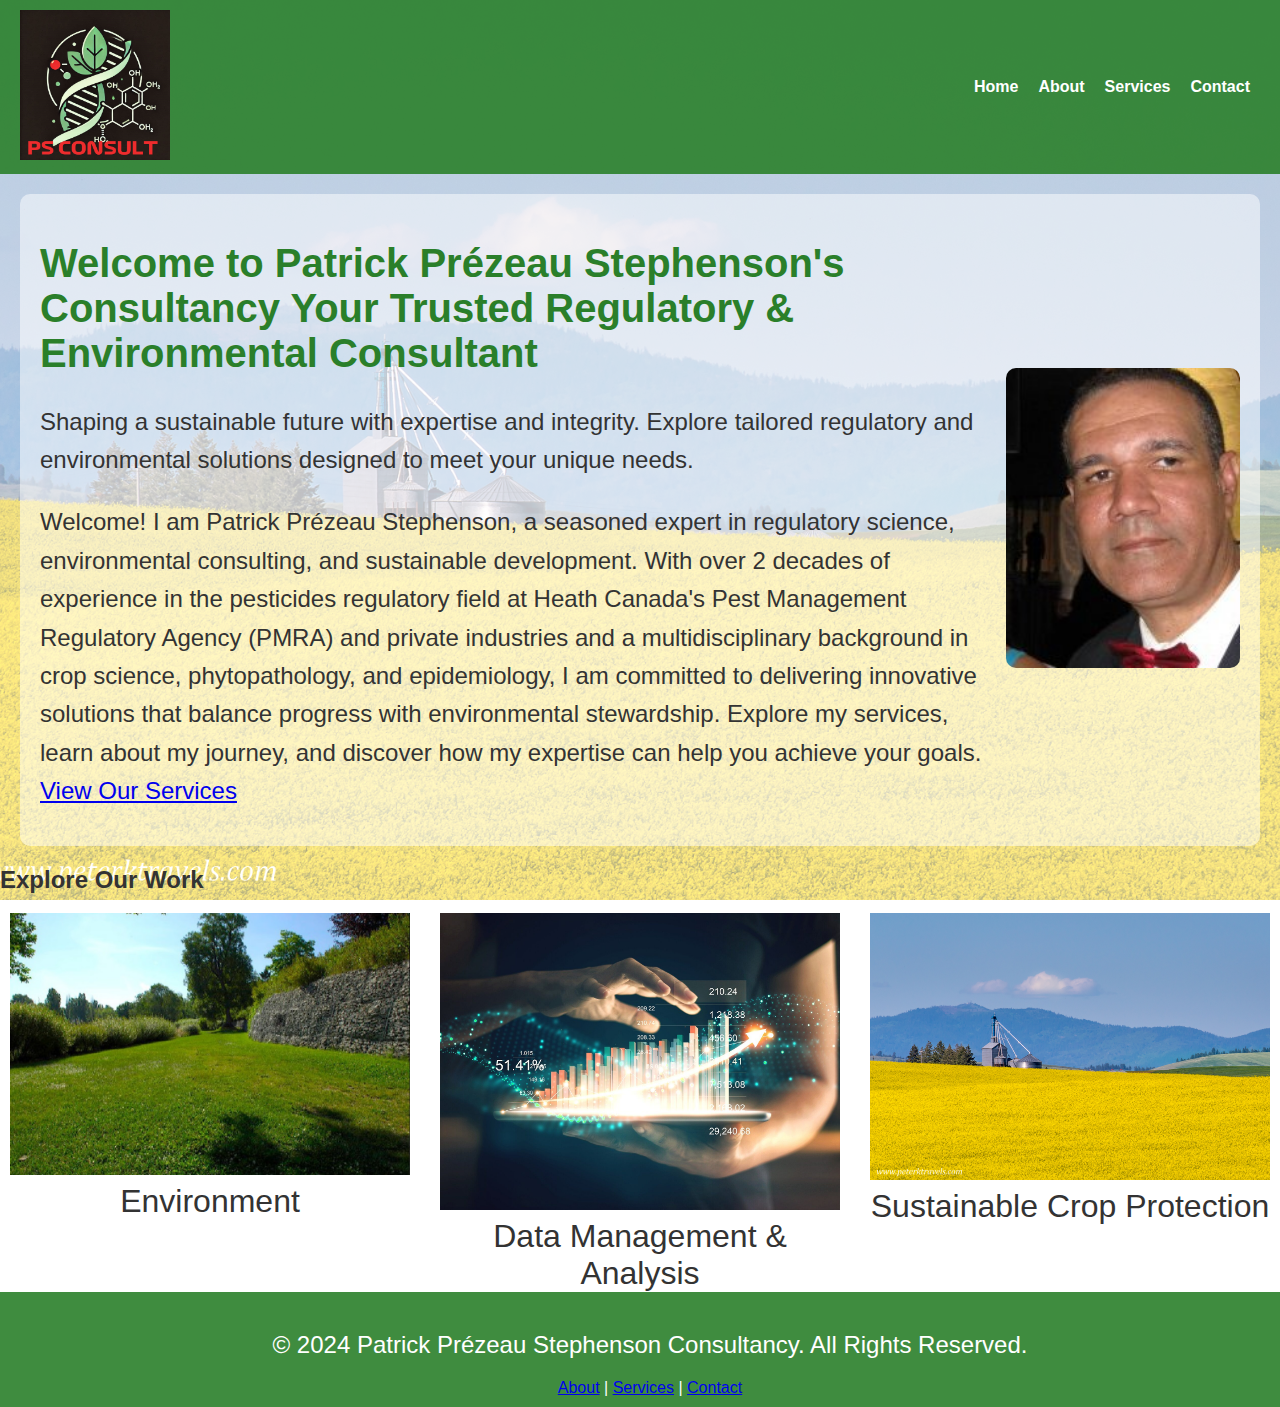
==== index.html @ 70adafe8 "Add files via upload" ====
<!DOCTYPE html>
<html lang="en">
<head>
    <meta charset="UTF-8">
    <meta name="viewport" content="width=device-width, initial-scale=1.0">
    <meta name="description" content="Patrick Prézeau Stephenson, an expert in regulatory consulting, environmental impact assessments, and scientific evaluation, delivers sustainable solutions and compliance strategies.">
    <meta name="keywords" content="Patrick Prézeau Stephenson, Regulatory Consultant, Environmental Consultant,  Pesticide Regulations, Sustainable Solutions, Senior Scientific Evaluator,Value Expert, Compliance, Canada, PMRA, Pesticides, Herbicides, Fungicides, Insecticides, Antimicrobials, Biorationals, Biological Control, IPM ">
    <meta name="author" content="Patrick Prézeau Stephenson">
    <title>Patrick Prézeau Stephenson - Regulatory & Environmental Consultant</title>
    <link rel="stylesheet" href="style.css">
</head>
<body>
    <header>
        <div class="logo">
            <img src="PSLOGO_25.png" alt="Patrick Prézeau Stephenson Logo">
        </div>
        <nav>
            <ul>
                <li><a href="index.html" title="Visit Home Page">Home</a></li>
                <li><a href="about.html" title="Learn More About Patrick Prézeau Stephenson">About</a></li>
                <li><a href="services.html" title="Discover Our Services">Services</a></li>
                <li><a href="contact.html" title="Get In Touch">Contact</a></li>
            </ul>
        </nav>
    </header>
    
    <main>
        <section class="hero">
            <div class="hero-text">
                <h1>Welcome to Patrick Prézeau Stephenson's Consultancy Your Trusted Regulatory & Environmental Consultant</h1>
                <p>Shaping a sustainable future with expertise and integrity. Explore tailored regulatory and environmental solutions designed to meet your unique needs.</p>

<p>Welcome! I am Patrick Prézeau Stephenson, a seasoned expert in regulatory science, environmental consulting, and sustainable development. With over 2 decades of experience in the pesticides regulatory field at Heath Canada's Pest Management Regulatory Agency (PMRA) and private industries and a multidisciplinary background in crop science, phytopathology, and epidemiology, I am committed to delivering innovative solutions that balance progress with environmental stewardship.

Explore my services, learn about my journey, and discover how my expertise can help you achieve your goals.



                <a href="services.html" class="cta-button" title="View Services">View Our Services</a>
            </div>
            <div class="hero-image">
                <img src="founder.jpg" alt="Patrick Prézeau Stephenson - Founder">
            </div>
        </section>

<section class="gallery">
    <h2>Explore Our Work</h2>
    <div class="gallery-images">
        <figure>
            <img src="environment.jpg" alt="Environmental Project - Case Study 1">
            <figcaption>Environment</figcaption>
        </figure>
        <figure>
            <img src="tech_consulting2.jpg" alt="Regulatory Consultation in Progress">
            <figcaption>Data Management & Analysis</figcaption>
        </figure>
        <figure>
            <img src="canola.jpg" alt="Sustainable Development Project - Case Study 2">
            <figcaption>Sustainable Crop Protection</figcaption>
        </figure>
    </div>
</section>


    </main>

    <footer>
        <p>&copy; 2024 Patrick Prézeau Stephenson Consultancy. All Rights Reserved.</p>
        <div class="footer-links">
            <a href="about.html" title="About Patrick Prézeau Stephenson">About</a> | 
            <a href="services.html" title="Our Services">Services</a> | 
            <a href="contact.html" title="Contact Us">Contact</a>
        </div>
    </footer>
</body>
</html>
---- style.css ----
/* General Body Styling */
body {
    font-family: Arial, sans-serif;
    margin: 0;
    padding: 0;
    background: url('canola.jpg') no-repeat center center fixed; /* Background image centered and fixed */
    background-size: cover; /* Image scales to cover the entire screen */
    background-color: rgba(255, 255, 255, 0.5); /* Adds a white overlay for readability */
    background-blend-mode: overlay; /* Blends the overlay with the image */
    color: #333; /* Ensures text is readable against the background */
}

/* Paragraph Styling */
p {
    font-size: 24px; /* Larger font size for better readability */
    line-height: 1.6; /* Adds space between lines */
    margin-bottom: 15px; /* Spacing after paragraphs */
}

/* Header Styling */
header {
    background-color: rgba(42, 127, 42, 0.9); /* Semi-transparent green for the header */
    color: white;
    padding: 10px 20px;
    display: flex;
    align-items: center;
    justify-content: space-between;
}

.logo img {
    height: 150px;
}

nav ul {
    list-style: none;
    margin: 0;
    padding: 0;
    display: flex;
}

nav ul li {
    margin: 0 10px;
}

nav ul li a {
    color: white;
    text-decoration: none;
    font-weight: bold;
}

/* Hero Section */
.hero {
    display: flex;
    justify-content: space-between;
    align-items: center;
    padding: 20px;
    background-color: rgba(255, 255, 255, 0.5); /* Semi-transparent white for hero section */
    border-radius: 10px;
    margin: 20px;
}

.hero-text h1 {
    font-size: 2.5em;
    color: #2a7f2a;
}

.hero-image img {
    height: 300px;
    border-radius: 10px;
}

/* Gallery Section */

.gallery-images {
    display: flex;
    justify-content: space-around;
    flex-wrap: wrap;
    gap: 10px; /* Adjust space between figures */
    text-align: center;
}

.gallery-images figure {
    margin: 0;
    display: inline-block;
    max-width: 400px; /* Adjust image size as needed */
}

.gallery-images img {
    width: 100%;
    height: auto;
    display: block;
}

.gallery-images figcaption {
    font-size: 2rem; /* Matches the regular text size */
    color: #333; /* Adjust color to match the page style */
    margin-top: 8px; /* Adds some space between image and caption */
}



/* Footer Styling */
footer {
    text-align: center;
    background-color: rgba(42, 127, 42, 0.9);
    color: white;
    padding: 10px;
    position: relative;
    bottom: 0;
    width: 100%;
}
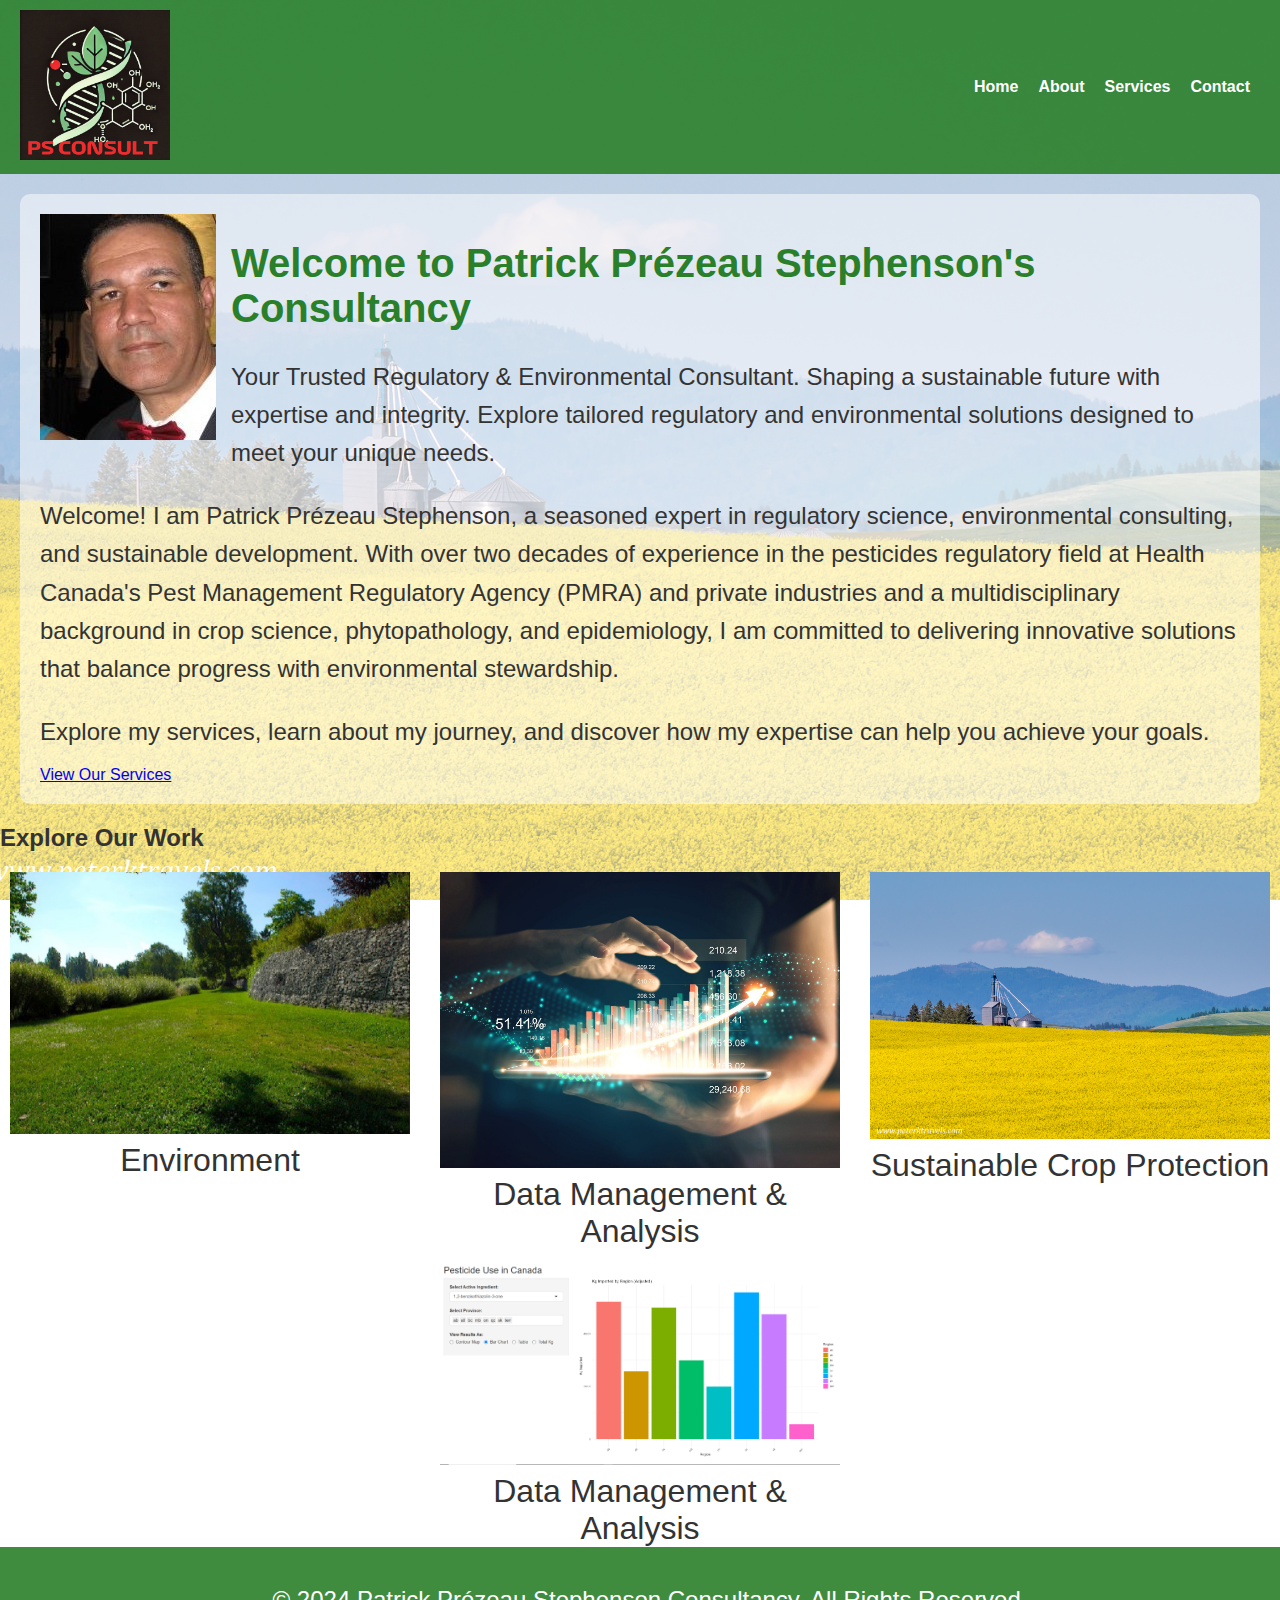
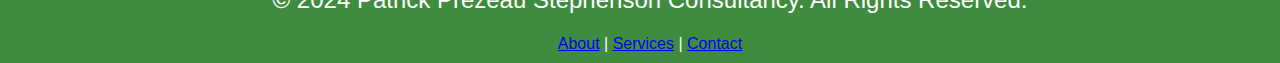
==== commit 1b7c51b7: "Add files via upload" ====
--- a/index.html
+++ b/index.html
@@ -1,12 +1,12 @@
-<!DOCTYPE html>
+<!DOCTYPE html> 
 <html lang="en">
 <head>
     <meta charset="UTF-8">
     <meta name="viewport" content="width=device-width, initial-scale=1.0">
-    <meta name="description" content="Patrick Prézeau Stephenson, an expert in regulatory consulting, environmental impact assessments, and scientific evaluation, delivers sustainable solutions and compliance strategies.">
-    <meta name="keywords" content="Patrick Prézeau Stephenson, Regulatory Consultant, Environmental Consultant,  Pesticide Regulations, Sustainable Solutions, Senior Scientific Evaluator,Value Expert, Compliance, Canada, PMRA, Pesticides, Herbicides, Fungicides, Insecticides, Antimicrobials, Biorationals, Biological Control, IPM ">
+    <meta name="description" content="Patrick Prézeau Stephenson, an expert in Pesticide regulatory consulting, environmental impact assessments, and scientific evaluation, delivers sustainable solutions and compliance strategies.">
+    <meta name="keywords" content="Patrick Prézeau Stephenson, Pesticides, Regulatory Consultant, Environmental Consultant, Regulations, Sustainable Solutions, Senior Scientific Evaluator, Value Expert, Compliance, Canada, PMRA, Consulting, Herbicides, Fungicides, Insecticides, Antimicrobials, Biorationals, Biological Control, IPM">
     <meta name="author" content="Patrick Prézeau Stephenson">
-    <title>Patrick Prézeau Stephenson - Regulatory & Environmental Consultant</title>
+    <title>Pesticides Regulatory & Environmental Consultant, Value</title>
     <link rel="stylesheet" href="style.css">
 </head>
 <body>
@@ -26,42 +26,50 @@
     
     <main>
         <section class="hero">
-            <div class="hero-text">
-                <h1>Welcome to Patrick Prézeau Stephenson's Consultancy Your Trusted Regulatory & Environmental Consultant</h1>
-                <p>Shaping a sustainable future with expertise and integrity. Explore tailored regulatory and environmental solutions designed to meet your unique needs.</p>
-
-<p>Welcome! I am Patrick Prézeau Stephenson, a seasoned expert in regulatory science, environmental consulting, and sustainable development. With over 2 decades of experience in the pesticides regulatory field at Heath Canada's Pest Management Regulatory Agency (PMRA) and private industries and a multidisciplinary background in crop science, phytopathology, and epidemiology, I am committed to delivering innovative solutions that balance progress with environmental stewardship.
-
-Explore my services, learn about my journey, and discover how my expertise can help you achieve your goals.
-
-
-
-                <a href="services.html" class="cta-button" title="View Services">View Our Services</a>
-            </div>
-            <div class="hero-image">
-                <img src="founder.jpg" alt="Patrick Prézeau Stephenson - Founder">
+            <div>
+                <!-- Image added with text wrapping -->
+                <img src="founder.jpg" alt="Patrick Prézeau Stephenson - Founder" style="float: left; margin: 0 15px 15px 0;">
+                <div class="hero-text">
+                    <h1>Welcome to Patrick Prézeau Stephenson's Consultancy</h1>
+                    <p>Your Trusted Regulatory & Environmental Consultant. Shaping a sustainable future with expertise and integrity. Explore tailored regulatory and environmental solutions designed to meet your unique needs.</p>
+                    <p>Welcome! I am Patrick Prézeau Stephenson, a seasoned expert in regulatory science, environmental consulting, and sustainable development. With over two decades of experience in the pesticides regulatory field at Health Canada's Pest Management Regulatory Agency (PMRA) and private industries and a multidisciplinary background in crop science, phytopathology, and epidemiology, I am committed to delivering innovative solutions that balance progress with environmental stewardship.</p>
+                    <p>Explore my services, learn about my journey, and discover how my expertise can help you achieve your goals.</p>
+                    <a href="services.html" class="cta-button" title="View Services">View Our Services</a>
+                </div>
             </div>
         </section>
 
-<section class="gallery">
-    <h2>Explore Our Work</h2>
-    <div class="gallery-images">
-        <figure>
-            <img src="environment.jpg" alt="Environmental Project - Case Study 1">
-            <figcaption>Environment</figcaption>
-        </figure>
-        <figure>
-            <img src="tech_consulting2.jpg" alt="Regulatory Consultation in Progress">
-            <figcaption>Data Management & Analysis</figcaption>
-        </figure>
-        <figure>
-            <img src="canola.jpg" alt="Sustainable Development Project - Case Study 2">
-            <figcaption>Sustainable Crop Protection</figcaption>
-        </figure>
-    </div>
-</section>
+        <section class="gallery">
+            <h2>Explore Our Work</h2>
+            <div class="gallery-images">
+                <a href="example-projects.html" title="View Example Projects">
+                    <figure>
+                        <img src="environment.jpg" alt="Environmental Project - Case Study 1">
+                        <figcaption>Environment</figcaption>
+                    </figure>
+                </a>
+                <a href="example-projects.html" title="View Example Projects">
+                    <figure>
+                        <img src="tech_consulting2.jpg" alt="Regulatory Consultation in Progress">
+                        <figcaption>Data Management & Analysis</figcaption>
+                    </figure>
+                </a>
+                <a href="example-projects.html" title="View Example Projects">
+                    <figure>
+                        <img src="canola.jpg" alt="Sustainable Development Project - Case Study 2">
+                        <figcaption>Sustainable Crop Protection</figcaption>
+                    </figure>
+                </a>
+  		<a href="example-projects.html" title="View Example Projects">
+                    <figure>
+                        <img src="bar_chart_shiny.png" alt="Pesticide Use Shiny Apps">
+                        <figcaption>Data Management & Analysis</figcaption>
+                    </figure>
+                </a>
 
 
+          </div>
+        </section>
     </main>
 
     <footer>
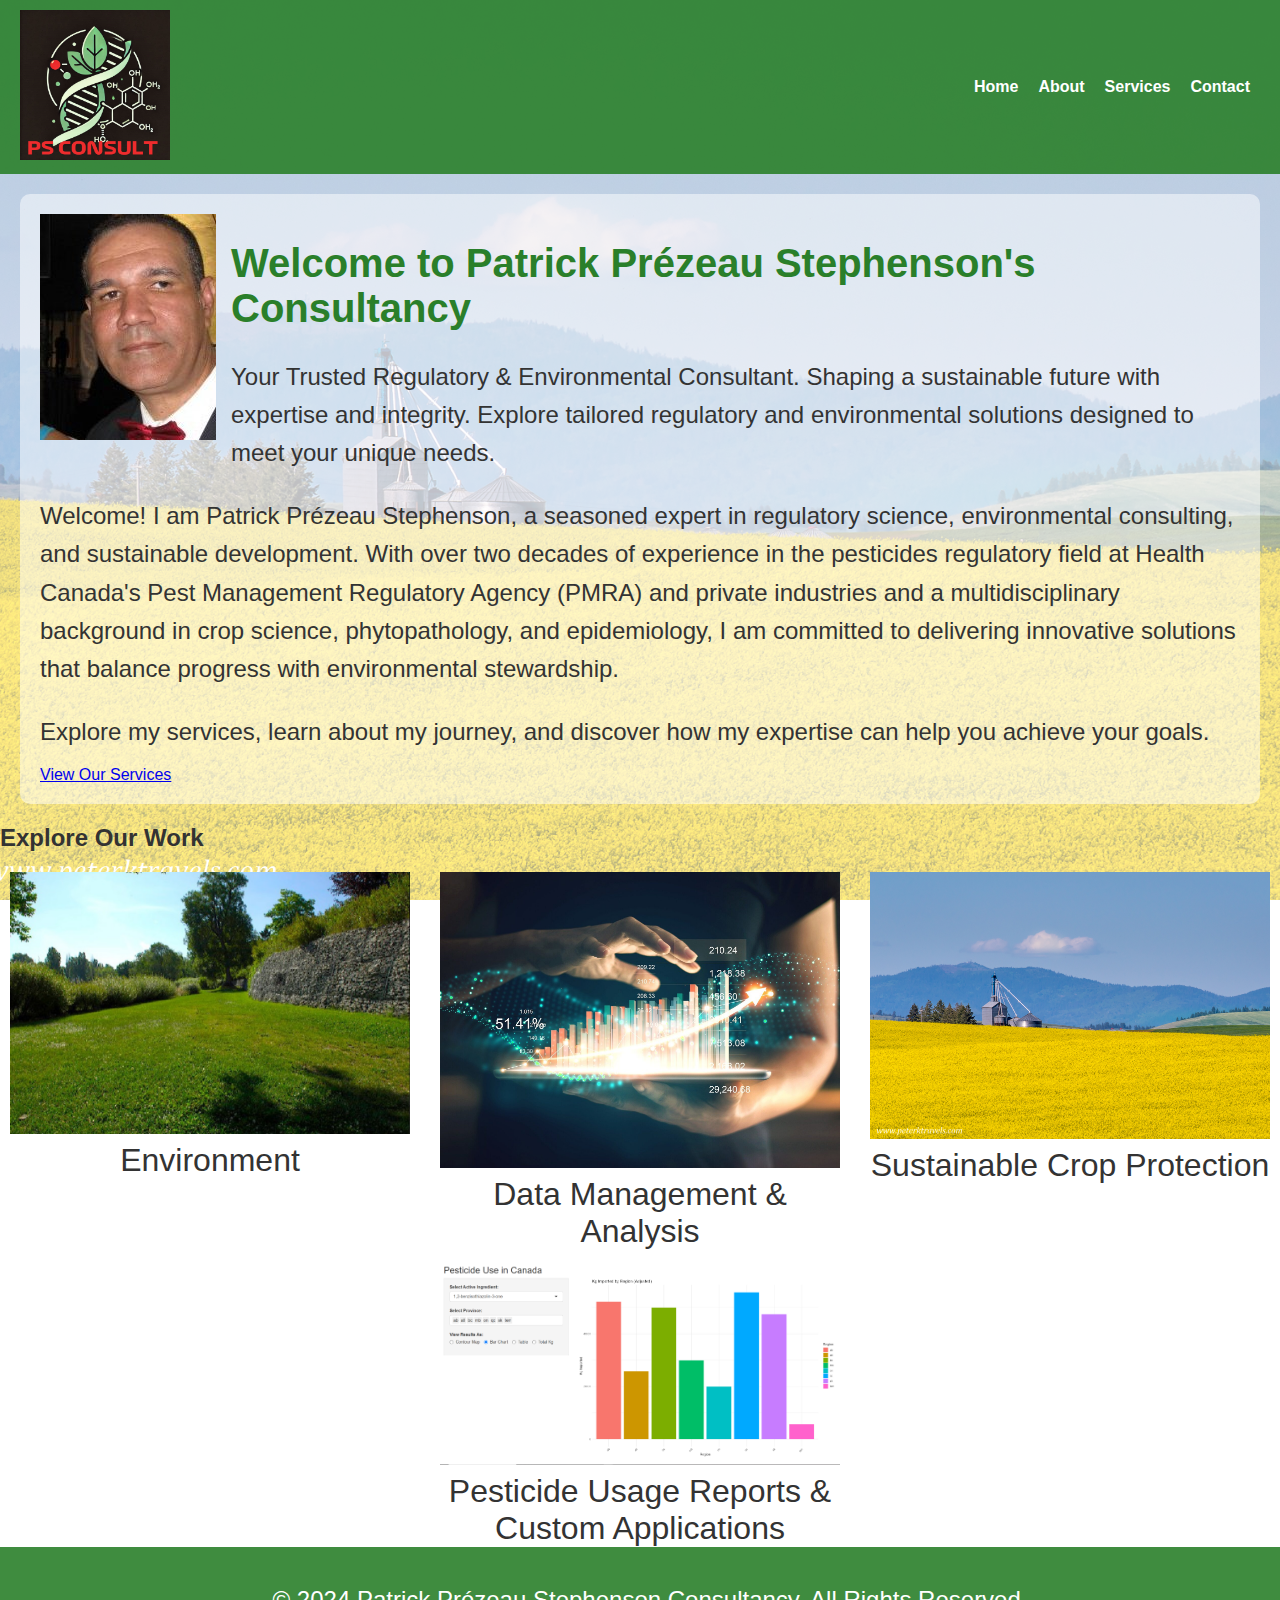
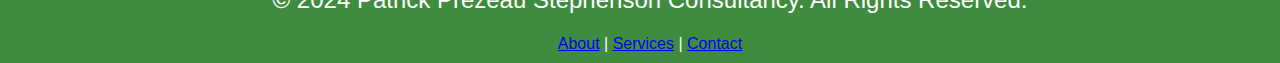
==== commit dab46dd4: "Add files via upload" ====
--- a/index.html
+++ b/index.html
@@ -63,7 +63,7 @@
   		<a href="example-projects.html" title="View Example Projects">
                     <figure>
                         <img src="bar_chart_shiny.png" alt="Pesticide Use Shiny Apps">
-                        <figcaption>Data Management & Analysis</figcaption>
+                        <figcaption>Pesticide Usage Reports & Custom Applications</figcaption>
                     </figure>
                 </a>
 
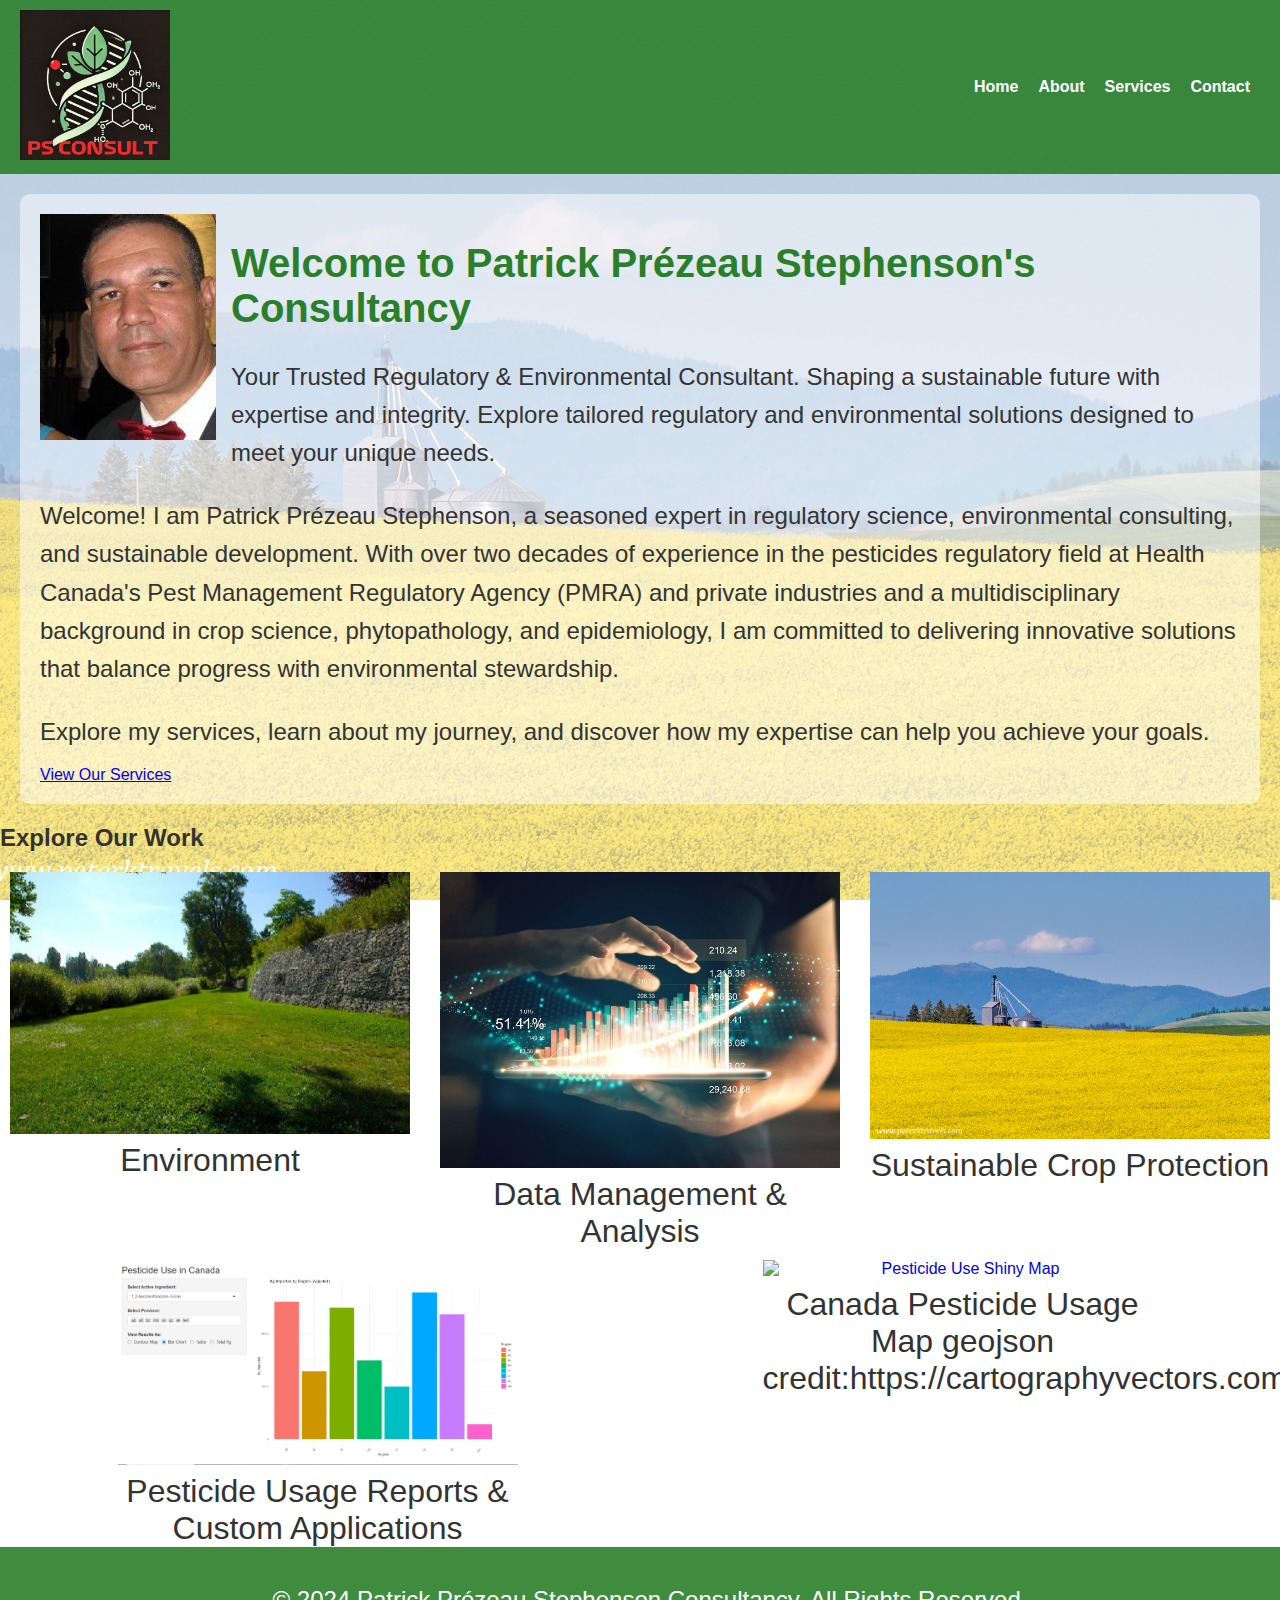
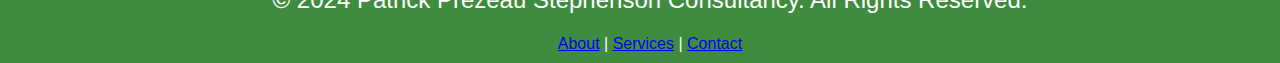
==== commit a64cd999: "Add files via upload" ====
--- a/index.html
+++ b/index.html
@@ -66,6 +66,12 @@
                         <figcaption>Pesticide Usage Reports & Custom Applications</figcaption>
                     </figure>
                 </a>
+		<a href="example-projects.html" title="View Example Projects">
+                    <figure>
+                        <img src="Boscalid_map.png" alt="Pesticide Use Shiny Map">
+                        <figcaption>Canada Pesticide Usage Map geojson 			credit:https://cartographyvectors.com/</figcaption>
+                    </figure>
+                </a>
 
 
           </div>
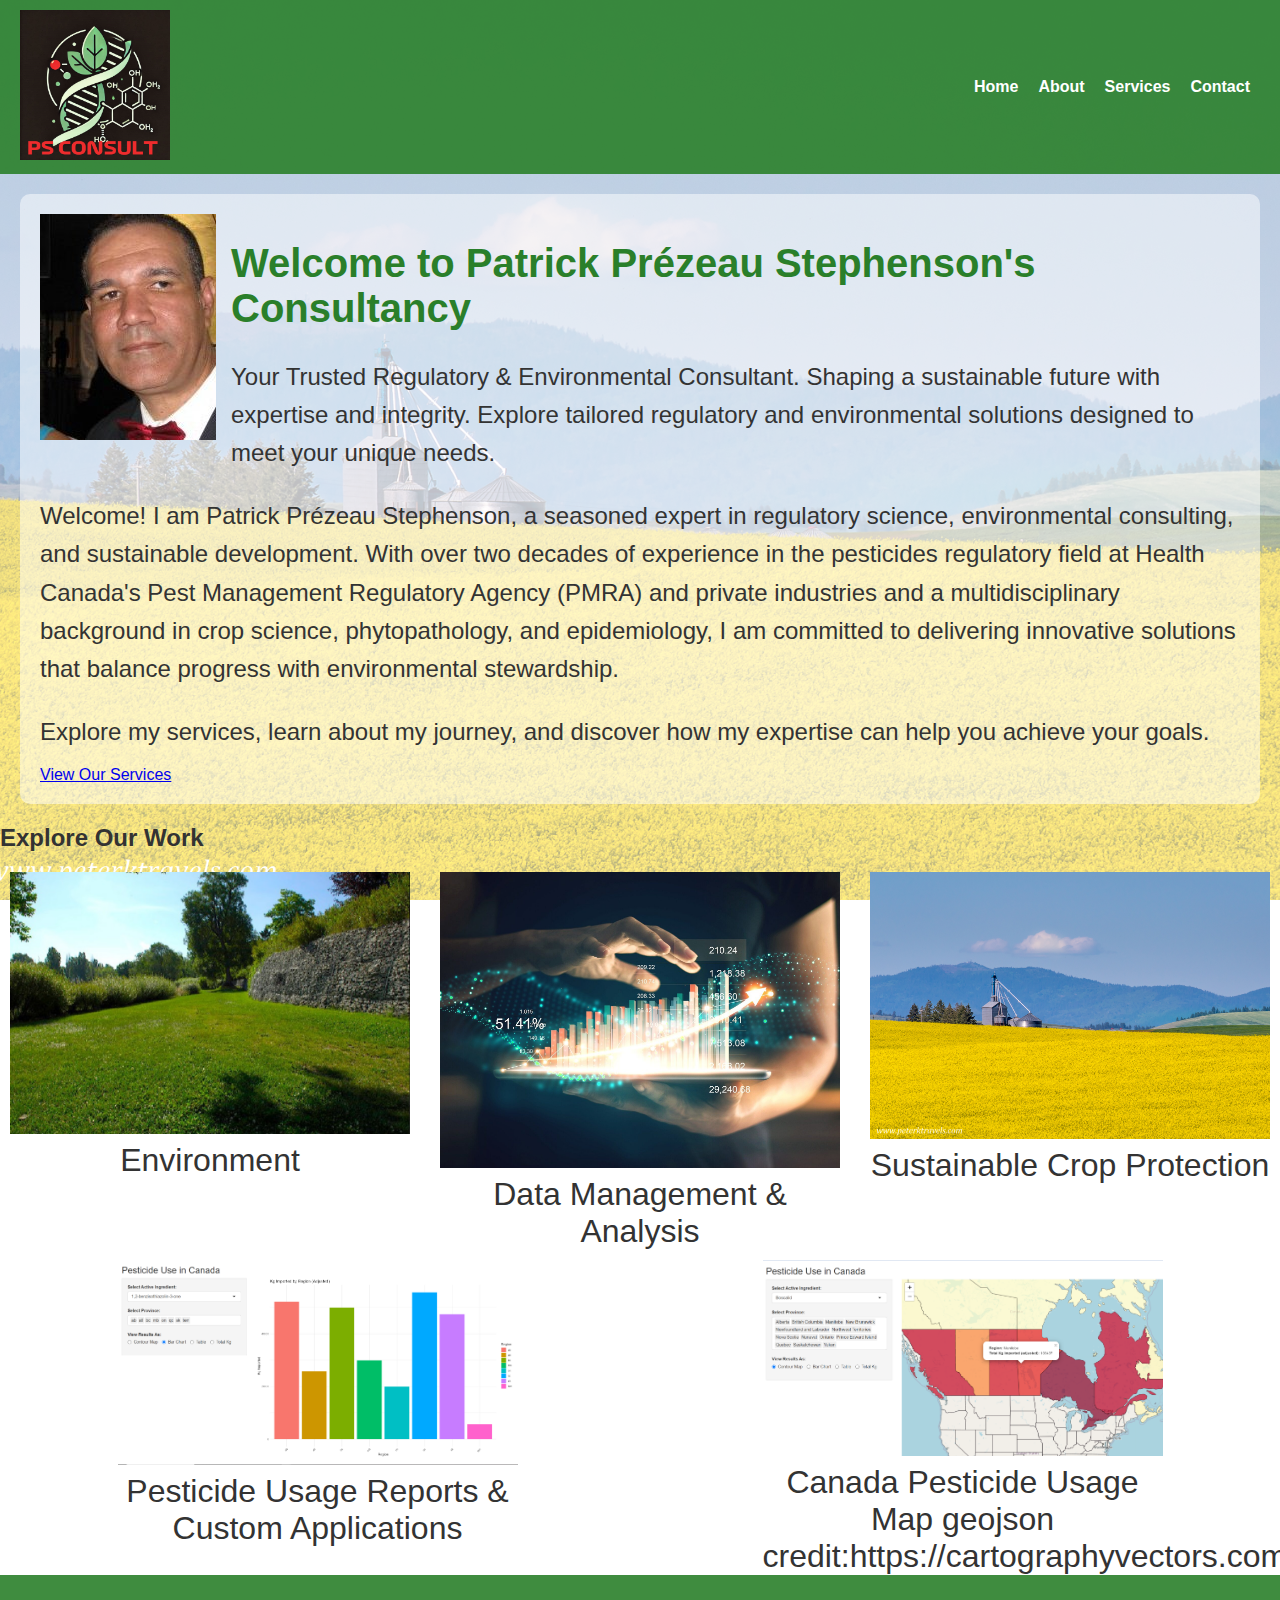
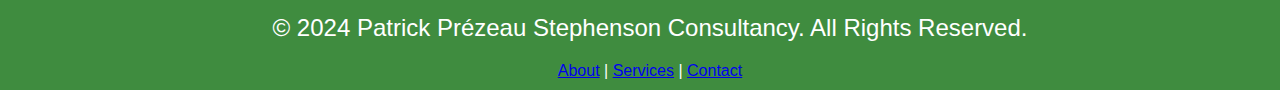
==== commit 57e7c7fa: "Add files via upload" ====
--- a/index.html
+++ b/index.html
@@ -4,7 +4,7 @@
     <meta charset="UTF-8">
     <meta name="viewport" content="width=device-width, initial-scale=1.0">
     <meta name="description" content="Patrick Prézeau Stephenson, an expert in Pesticide regulatory consulting, environmental impact assessments, and scientific evaluation, delivers sustainable solutions and compliance strategies.">
-    <meta name="keywords" content="Patrick Prézeau Stephenson, Pesticides, Regulatory Consultant, Environmental Consultant, Regulations, Sustainable Solutions, Senior Scientific Evaluator, Value Expert, Compliance, Canada, PMRA, Consulting, Herbicides, Fungicides, Insecticides, Antimicrobials, Biorationals, Biological Control, IPM">
+    <meta name="keywords" content="Pat Stephenson, Pesticides, Regulatory Consultant, Pesticides Regulatory Affairs,Environmental Consultant, Regulations, Sustainable Solutions, Senior Scientific Evaluator, Value Expert, Compliance, Canada, PMRA, Consulting, Herbicides, Fungicides, Insecticides, Antimicrobials, Biorationals, Biological Control, IPM">
     <meta name="author" content="Patrick Prézeau Stephenson">
     <title>Pesticides Regulatory & Environmental Consultant, Value</title>
     <link rel="stylesheet" href="style.css">
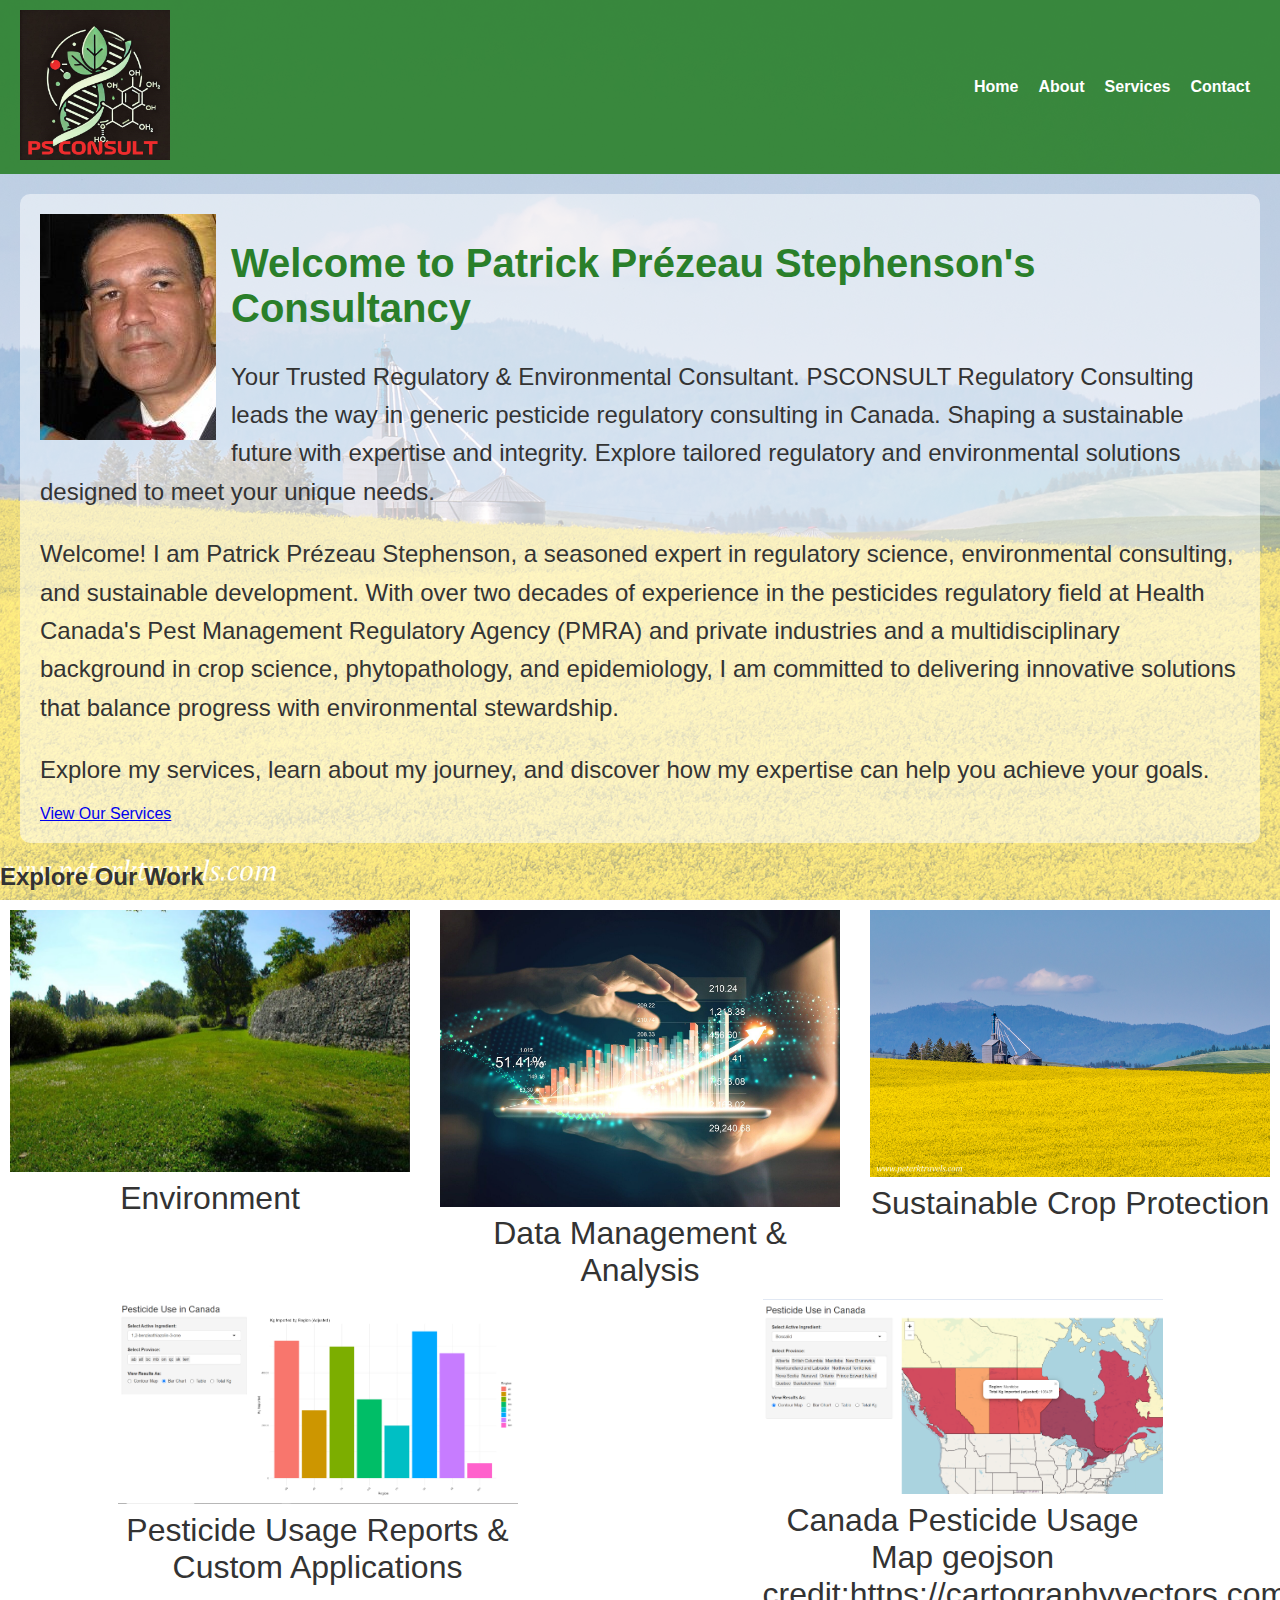
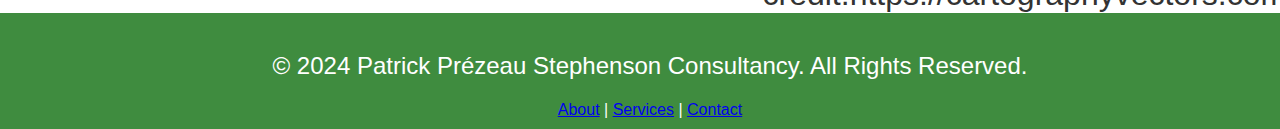
==== commit 0902a4ff: "Add files via upload" ====
--- a/index.html
+++ b/index.html
@@ -3,7 +3,7 @@
 <head>
     <meta charset="UTF-8">
     <meta name="viewport" content="width=device-width, initial-scale=1.0">
-    <meta name="description" content="Patrick Prézeau Stephenson, an expert in Pesticide regulatory consulting, environmental impact assessments, and scientific evaluation, delivers sustainable solutions and compliance strategies.">
+    <meta name="description" content="Patrick Prézeau Stephenson, an expert in Pesticide regulatory consulting, environmental impact assessments, and scientific evaluation, delivers sustainable solutions and compliance strategies. PSCONSULT Regulatory Consulting leads the way in generic pesticide regulatory consulting in Canada.">
     <meta name="keywords" content="Pat Stephenson, Pesticides, Regulatory Consultant, Pesticides Regulatory Affairs,Environmental Consultant, Regulations, Sustainable Solutions, Senior Scientific Evaluator, Value Expert, Compliance, Canada, PMRA, Consulting, Herbicides, Fungicides, Insecticides, Antimicrobials, Biorationals, Biological Control, IPM">
     <meta name="author" content="Patrick Prézeau Stephenson">
     <title>Pesticides Regulatory & Environmental Consultant, Value</title>
@@ -31,7 +31,7 @@
                 <img src="founder.jpg" alt="Patrick Prézeau Stephenson - Founder" style="float: left; margin: 0 15px 15px 0;">
                 <div class="hero-text">
                     <h1>Welcome to Patrick Prézeau Stephenson's Consultancy</h1>
-                    <p>Your Trusted Regulatory & Environmental Consultant. Shaping a sustainable future with expertise and integrity. Explore tailored regulatory and environmental solutions designed to meet your unique needs.</p>
+                    <p>Your Trusted Regulatory & Environmental Consultant. PSCONSULT Regulatory Consulting leads the way in generic pesticide regulatory consulting in Canada. Shaping a sustainable future with expertise and integrity. Explore tailored regulatory and environmental solutions designed to meet your unique needs.</p>
                     <p>Welcome! I am Patrick Prézeau Stephenson, a seasoned expert in regulatory science, environmental consulting, and sustainable development. With over two decades of experience in the pesticides regulatory field at Health Canada's Pest Management Regulatory Agency (PMRA) and private industries and a multidisciplinary background in crop science, phytopathology, and epidemiology, I am committed to delivering innovative solutions that balance progress with environmental stewardship.</p>
                     <p>Explore my services, learn about my journey, and discover how my expertise can help you achieve your goals.</p>
                     <a href="services.html" class="cta-button" title="View Services">View Our Services</a>
